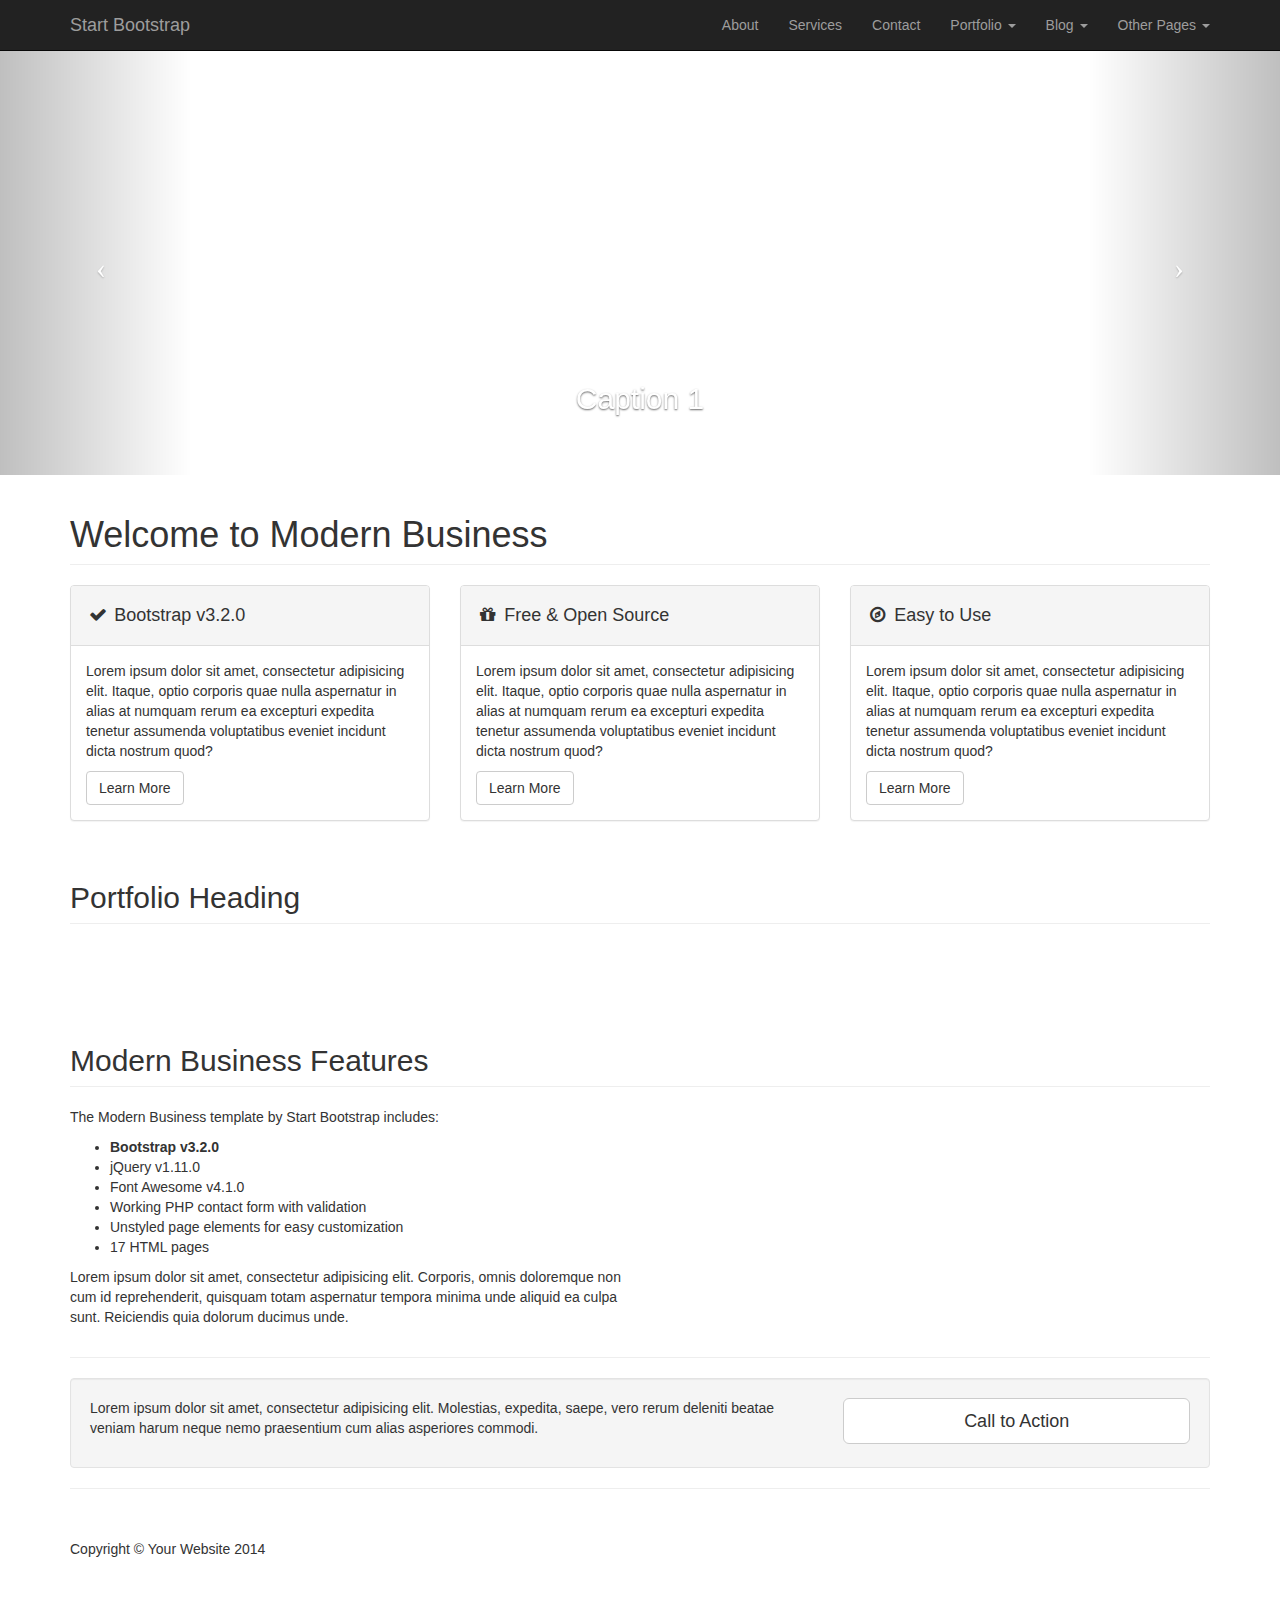
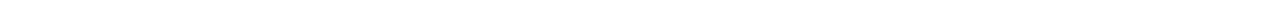
==== index.html @ e519afc0 "First Commit" ====
<!DOCTYPE html>
<html lang="en">

<head>

    <meta charset="utf-8">
    <meta http-equiv="X-UA-Compatible" content="IE=edge">
    <meta name="viewport" content="width=device-width, initial-scale=1">
    <meta name="description" content="">
    <meta name="author" content="">

    <title>Modern Business - Start Bootstrap Template</title>

    <!-- Bootstrap Core CSS -->
    <link href="css/bootstrap.min.css" rel="stylesheet">

    <!-- Custom CSS -->
    <link href="css/modern-business.css" rel="stylesheet">

    <!-- Custom Fonts -->
    <link href="font-awesome/css/font-awesome.min.css" rel="stylesheet" type="text/css">

    <!-- HTML5 Shim and Respond.js IE8 support of HTML5 elements and media queries -->
    <!-- WARNING: Respond.js doesn't work if you view the page via file:// -->
    <!--[if lt IE 9]>
        <script src="https://oss.maxcdn.com/libs/html5shiv/3.7.0/html5shiv.js"></script>
        <script src="https://oss.maxcdn.com/libs/respond.js/1.4.2/respond.min.js"></script>
    <![endif]-->

</head>

<body>

    <!-- Navigation -->
    <nav class="navbar navbar-inverse navbar-fixed-top" role="navigation">
        <div class="container">
            <!-- Brand and toggle get grouped for better mobile display -->
            <div class="navbar-header">
                <button type="button" class="navbar-toggle" data-toggle="collapse" data-target="#bs-example-navbar-collapse-1">
                    <span class="sr-only">Toggle navigation</span>
                    <span class="icon-bar"></span>
                    <span class="icon-bar"></span>
                    <span class="icon-bar"></span>
                </button>
                <a class="navbar-brand" href="index.html">Start Bootstrap</a>
            </div>
            <!-- Collect the nav links, forms, and other content for toggling -->
            <div class="collapse navbar-collapse" id="bs-example-navbar-collapse-1">
                <ul class="nav navbar-nav navbar-right">
                    <li>
                        <a href="about.html">About</a>
                    </li>
                    <li>
                        <a href="services.html">Services</a>
                    </li>
                    <li>
                        <a href="contact.html">Contact</a>
                    </li>
                    <li class="dropdown">
                        <a href="#" class="dropdown-toggle" data-toggle="dropdown">Portfolio <b class="caret"></b></a>
                        <ul class="dropdown-menu">
                            <li>
                                <a href="portfolio-1-col.html">1 Column Portfolio</a>
                            </li>
                            <li>
                                <a href="portfolio-2-col.html">2 Column Portfolio</a>
                            </li>
                            <li>
                                <a href="portfolio-3-col.html">3 Column Portfolio</a>
                            </li>
                            <li>
                                <a href="portfolio-4-col.html">4 Column Portfolio</a>
                            </li>
                            <li>
                                <a href="portfolio-item.html">Single Portfolio Item</a>
                            </li>
                        </ul>
                    </li>
                    <li class="dropdown">
                        <a href="#" class="dropdown-toggle" data-toggle="dropdown">Blog <b class="caret"></b></a>
                        <ul class="dropdown-menu">
                            <li>
                                <a href="blog-home-1.html">Blog Home 1</a>
                            </li>
                            <li>
                                <a href="blog-home-2.html">Blog Home 2</a>
                            </li>
                            <li>
                                <a href="blog-post.html">Blog Post</a>
                            </li>
                        </ul>
                    </li>
                    <li class="dropdown">
                        <a href="#" class="dropdown-toggle" data-toggle="dropdown">Other Pages <b class="caret"></b></a>
                        <ul class="dropdown-menu">
                            <li>
                                <a href="full-width.html">Full Width Page</a>
                            </li>
                            <li>
                                <a href="sidebar.html">Sidebar Page</a>
                            </li>
                            <li>
                                <a href="faq.html">FAQ</a>
                            </li>
                            <li>
                                <a href="404.html">404</a>
                            </li>
                            <li>
                                <a href="pricing.html">Pricing Table</a>
                            </li>
                        </ul>
                    </li>
                </ul>
            </div>
            <!-- /.navbar-collapse -->
        </div>
        <!-- /.container -->
    </nav>

    <!-- Header Carousel -->
    <header id="myCarousel" class="carousel slide">
        <!-- Indicators -->
        <ol class="carousel-indicators">
            <li data-target="#myCarousel" data-slide-to="0" class="active"></li>
            <li data-target="#myCarousel" data-slide-to="1"></li>
            <li data-target="#myCarousel" data-slide-to="2"></li>
        </ol>

        <!-- Wrapper for slides -->
        <div class="carousel-inner">
            <div class="item active">
                <div class="fill" style="background-image:url('http://placehold.it/1900x1080&text=Slide One');"></div>
                <div class="carousel-caption">
                    <h2>Caption 1</h2>
                </div>
            </div>
            <div class="item">
                <div class="fill" style="background-image:url('http://placehold.it/1900x1080&text=Slide Two');"></div>
                <div class="carousel-caption">
                    <h2>Caption 2</h2>
                </div>
            </div>
            <div class="item">
                <div class="fill" style="background-image:url('http://placehold.it/1900x1080&text=Slide Three');"></div>
                <div class="carousel-caption">
                    <h2>Caption 3</h2>
                </div>
            </div>
        </div>

        <!-- Controls -->
        <a class="left carousel-control" href="#myCarousel" data-slide="prev">
            <span class="icon-prev"></span>
        </a>
        <a class="right carousel-control" href="#myCarousel" data-slide="next">
            <span class="icon-next"></span>
        </a>
    </header>

    <!-- Page Content -->
    <div class="container">

        <!-- Marketing Icons Section -->
        <div class="row">
            <div class="col-lg-12">
                <h1 class="page-header">
                    Welcome to Modern Business
                </h1>
            </div>
            <div class="col-md-4">
                <div class="panel panel-default">
                    <div class="panel-heading">
                        <h4><i class="fa fa-fw fa-check"></i> Bootstrap v3.2.0</h4>
                    </div>
                    <div class="panel-body">
                        <p>Lorem ipsum dolor sit amet, consectetur adipisicing elit. Itaque, optio corporis quae nulla aspernatur in alias at numquam rerum ea excepturi expedita tenetur assumenda voluptatibus eveniet incidunt dicta nostrum quod?</p>
                        <a href="#" class="btn btn-default">Learn More</a>
                    </div>
                </div>
            </div>
            <div class="col-md-4">
                <div class="panel panel-default">
                    <div class="panel-heading">
                        <h4><i class="fa fa-fw fa-gift"></i> Free &amp; Open Source</h4>
                    </div>
                    <div class="panel-body">
                        <p>Lorem ipsum dolor sit amet, consectetur adipisicing elit. Itaque, optio corporis quae nulla aspernatur in alias at numquam rerum ea excepturi expedita tenetur assumenda voluptatibus eveniet incidunt dicta nostrum quod?</p>
                        <a href="#" class="btn btn-default">Learn More</a>
                    </div>
                </div>
            </div>
            <div class="col-md-4">
                <div class="panel panel-default">
                    <div class="panel-heading">
                        <h4><i class="fa fa-fw fa-compass"></i> Easy to Use</h4>
                    </div>
                    <div class="panel-body">
                        <p>Lorem ipsum dolor sit amet, consectetur adipisicing elit. Itaque, optio corporis quae nulla aspernatur in alias at numquam rerum ea excepturi expedita tenetur assumenda voluptatibus eveniet incidunt dicta nostrum quod?</p>
                        <a href="#" class="btn btn-default">Learn More</a>
                    </div>
                </div>
            </div>
        </div>
        <!-- /.row -->

        <!-- Portfolio Section -->
        <div class="row">
            <div class="col-lg-12">
                <h2 class="page-header">Portfolio Heading</h2>
            </div>
            <div class="col-md-4 col-sm-6">
                <a href="portfolio-item.html">
                    <img class="img-responsive img-portfolio img-hover" src="http://placehold.it/700x450" alt="">
                </a>
            </div>
            <div class="col-md-4 col-sm-6">
                <a href="portfolio-item.html">
                    <img class="img-responsive img-portfolio img-hover" src="http://placehold.it/700x450" alt="">
                </a>
            </div>
            <div class="col-md-4 col-sm-6">
                <a href="portfolio-item.html">
                    <img class="img-responsive img-portfolio img-hover" src="http://placehold.it/700x450" alt="">
                </a>
            </div>
            <div class="col-md-4 col-sm-6">
                <a href="portfolio-item.html">
                    <img class="img-responsive img-portfolio img-hover" src="http://placehold.it/700x450" alt="">
                </a>
            </div>
            <div class="col-md-4 col-sm-6">
                <a href="portfolio-item.html">
                    <img class="img-responsive img-portfolio img-hover" src="http://placehold.it/700x450" alt="">
                </a>
            </div>
            <div class="col-md-4 col-sm-6">
                <a href="portfolio-item.html">
                    <img class="img-responsive img-portfolio img-hover" src="http://placehold.it/700x450" alt="">
                </a>
            </div>
        </div>
        <!-- /.row -->

        <!-- Features Section -->
        <div class="row">
            <div class="col-lg-12">
                <h2 class="page-header">Modern Business Features</h2>
            </div>
            <div class="col-md-6">
                <p>The Modern Business template by Start Bootstrap includes:</p>
                <ul>
                    <li><strong>Bootstrap v3.2.0</strong>
                    </li>
                    <li>jQuery v1.11.0</li>
                    <li>Font Awesome v4.1.0</li>
                    <li>Working PHP contact form with validation</li>
                    <li>Unstyled page elements for easy customization</li>
                    <li>17 HTML pages</li>
                </ul>
                <p>Lorem ipsum dolor sit amet, consectetur adipisicing elit. Corporis, omnis doloremque non cum id reprehenderit, quisquam totam aspernatur tempora minima unde aliquid ea culpa sunt. Reiciendis quia dolorum ducimus unde.</p>
            </div>
            <div class="col-md-6">
                <img class="img-responsive" src="http://placehold.it/700x450" alt="">
            </div>
        </div>
        <!-- /.row -->

        <hr>

        <!-- Call to Action Section -->
        <div class="well">
            <div class="row">
                <div class="col-md-8">
                    <p>Lorem ipsum dolor sit amet, consectetur adipisicing elit. Molestias, expedita, saepe, vero rerum deleniti beatae veniam harum neque nemo praesentium cum alias asperiores commodi.</p>
                </div>
                <div class="col-md-4">
                    <a class="btn btn-lg btn-default btn-block" href="#">Call to Action</a>
                </div>
            </div>
        </div>

        <hr>

        <!-- Footer -->
        <footer>
            <div class="row">
                <div class="col-lg-12">
                    <p>Copyright &copy; Your Website 2014</p>
                </div>
            </div>
        </footer>

    </div>
    <!-- /.container -->

    <!-- jQuery -->
    <script src="js/jquery.js"></script>

    <!-- Bootstrap Core JavaScript -->
    <script src="js/bootstrap.min.js"></script>

    <!-- Script to Activate the Carousel -->
    <script>
    $('.carousel').carousel({
        interval: 5000 //changes the speed
    })
    </script>

</body>

</html>
---- css/modern-business.css ----
/*!
 * Start Bootstrap - Modern Business HTML Template (http://startbootstrap.com)
 * Code licensed under the Apache License v2.0.
 * For details, see http://www.apache.org/licenses/LICENSE-2.0.
 */

/* Global Styles */

html,
body {
    height: 100%;
}

body {
    padding-top: 50px; /* Required padding for .navbar-fixed-top. Remove if using .navbar-static-top. Change if height of navigation changes. */
}

.img-portfolio {
    margin-bottom: 30px;
}

.img-hover:hover {
    opacity: 0.8;
}

/* Home Page Carousel */

header.carousel {
    height: 50%;
}

header.carousel .item,
header.carousel .item.active,
header.carousel .carousel-inner {
    height: 100%;
}

header.carousel .fill {
    width: 100%;
    height: 100%;
    background-position: center;
    background-size: cover;
}

/* 404 Page Styles */

.error-404 {
    font-size: 100px;
}

/* Pricing Page Styles */

.price {
    display: block;
    font-size: 50px;
    line-height: 50px;
}

.price sup {
    top: -20px;
    left: 2px;
    font-size: 20px;
}

.period {
    display: block;
    font-style: italic;
}

/* Footer Styles */

footer {
    margin: 50px 0;
}

/* Responsive Styles */

@media(max-width:991px) {
    .customer-img,
    .img-related {
        margin-bottom: 30px;
    }
}

@media(max-width:767px) {
    .img-portfolio {
        margin-bottom: 15px;
    }

    header.carousel .carousel {
        height: 70%;
    }
}
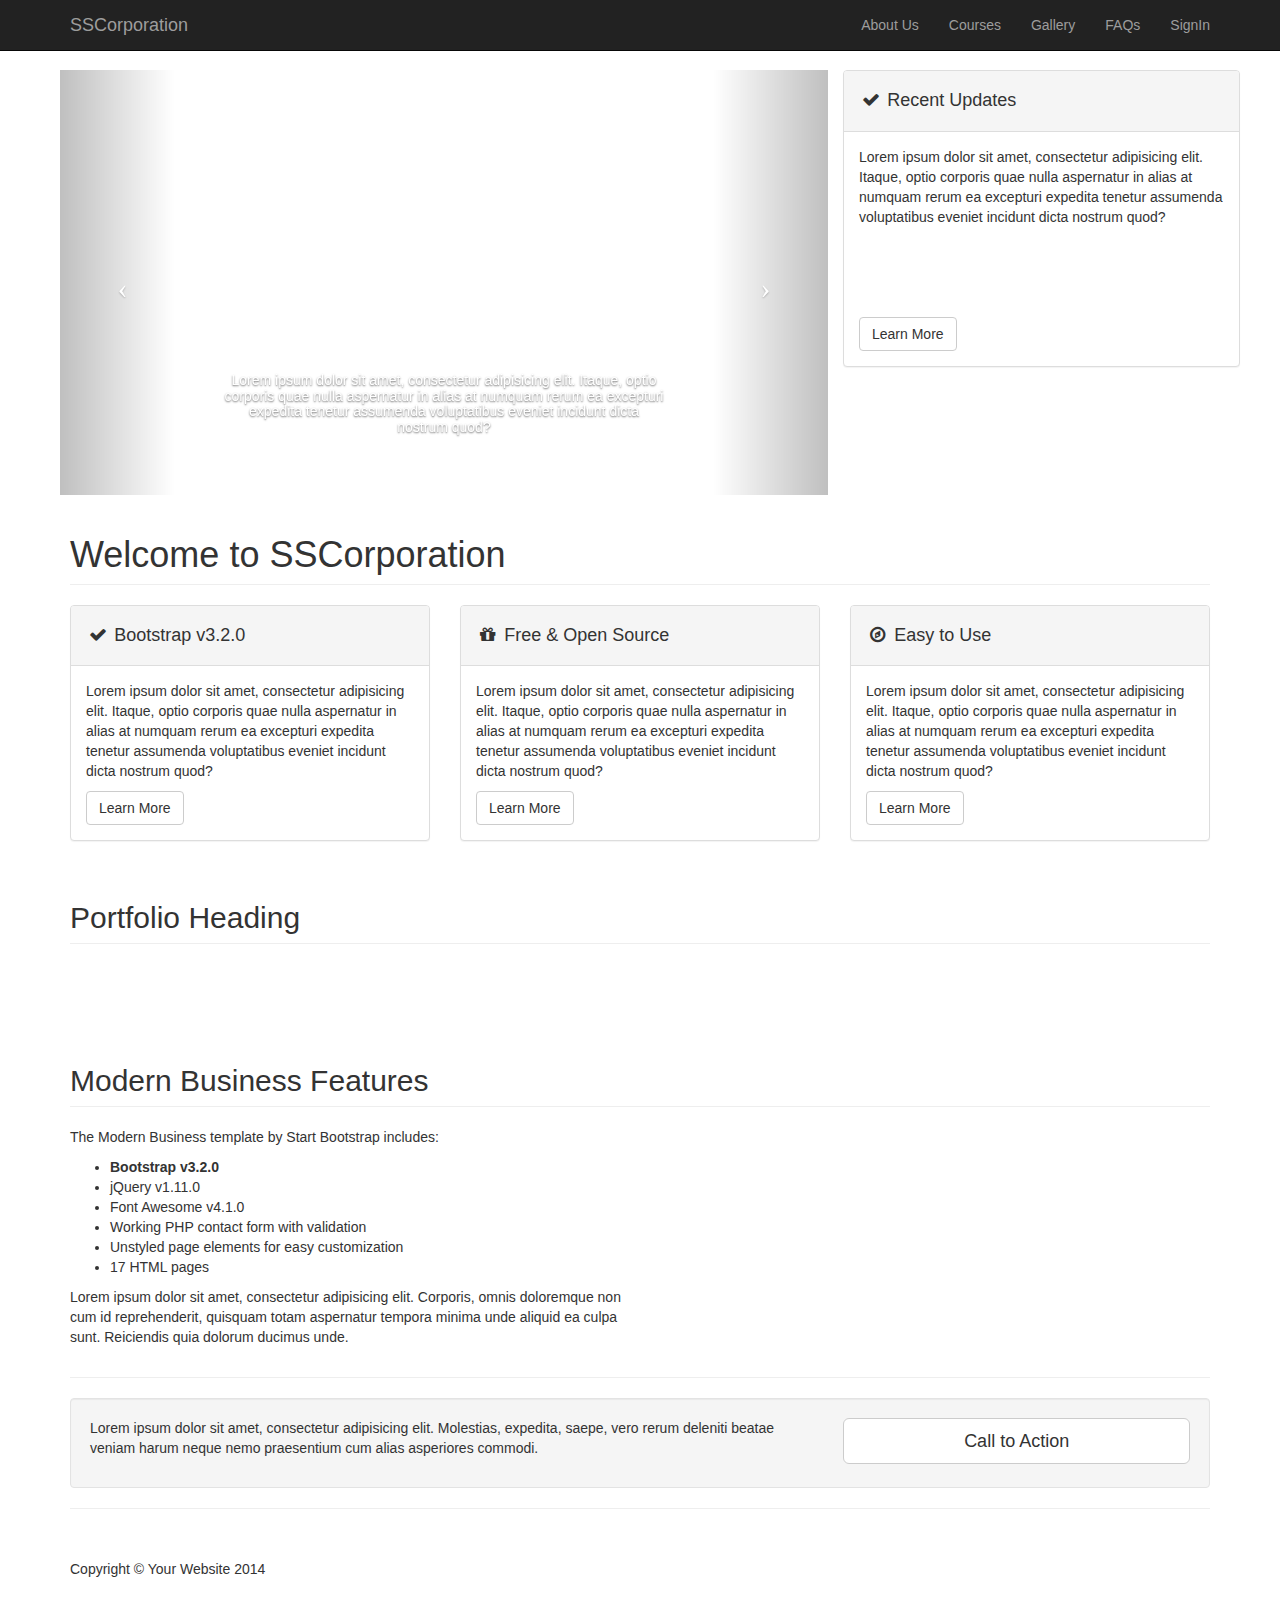
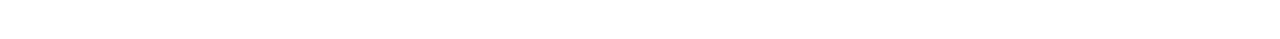
==== commit 94057da6: "Updated Homepage: Navbar and Gallery" ====
--- a/index.html
+++ b/index.html
@@ -9,7 +9,7 @@
     <meta name="description" content="">
     <meta name="author" content="">
 
-    <title>Modern Business - Start Bootstrap Template</title>
+    <title>SSC - Satish Shah Corporation</title>
 
     <!-- Bootstrap Core CSS -->
     <link href="css/bootstrap.min.css" rel="stylesheet">
@@ -33,64 +33,40 @@
 
     <!-- Navigation -->
     <nav class="navbar navbar-inverse navbar-fixed-top" role="navigation">
-        <div class="container">
+        <div class="container" >
             <!-- Brand and toggle get grouped for better mobile display -->
             <div class="navbar-header">
-                <button type="button" class="navbar-toggle" data-toggle="collapse" data-target="#bs-example-navbar-collapse-1">
-                    <span class="sr-only">Toggle navigation</span>
-                    <span class="icon-bar"></span>
-                    <span class="icon-bar"></span>
-                    <span class="icon-bar"></span>
-                </button>
-                <a class="navbar-brand" href="index.html">Start Bootstrap</a>
+                <a class="navbar-brand" href="index.html">SSCorporation</a>
             </div>
             <!-- Collect the nav links, forms, and other content for toggling -->
             <div class="collapse navbar-collapse" id="bs-example-navbar-collapse-1">
                 <ul class="nav navbar-nav navbar-right">
-                    <li>
-                        <a href="about.html">About</a>
-                    </li>
-                    <li>
-                        <a href="services.html">Services</a>
-                    </li>
-                    <li>
-                        <a href="contact.html">Contact</a>
-                    </li>
-                    <li class="dropdown">
-                        <a href="#" class="dropdown-toggle" data-toggle="dropdown">Portfolio <b class="caret"></b></a>
-                        <ul class="dropdown-menu">
-                            <li>
-                                <a href="portfolio-1-col.html">1 Column Portfolio</a>
-                            </li>
-                            <li>
-                                <a href="portfolio-2-col.html">2 Column Portfolio</a>
-                            </li>
-                            <li>
-                                <a href="portfolio-3-col.html">3 Column Portfolio</a>
-                            </li>
-                            <li>
-                                <a href="portfolio-4-col.html">4 Column Portfolio</a>
-                            </li>
-                            <li>
-                                <a href="portfolio-item.html">Single Portfolio Item</a>
-                            </li>
-                        </ul>
-                    </li>
-                    <li class="dropdown">
-                        <a href="#" class="dropdown-toggle" data-toggle="dropdown">Blog <b class="caret"></b></a>
-                        <ul class="dropdown-menu">
-                            <li>
-                                <a href="blog-home-1.html">Blog Home 1</a>
-                            </li>
-                            <li>
-                                <a href="blog-home-2.html">Blog Home 2</a>
-                            </li>
-                            <li>
-                                <a href="blog-post.html">Blog Post</a>
-                            </li>
-                        </ul>
-                    </li>
-                    <li class="dropdown">
+<!--                    <li class="col-lg-4">
+                          
+    <div style="padding-top:8px;width:220px" class="input-group" >
+      <input type="text" class="form-control" placeholder="Search for Courses..." >
+      <span class="input-group-btn">
+        <button class="btn btn-default" type="button"><span class="glyphicon glyphicon-search"> </span></button>
+      </span>
+    </div>
+                    </li>  -->
+                    <li>
+                        <a href="#">About Us</a>
+                    </li>
+                    <li>
+                        <a href="#">Courses</a>
+                    </li>
+                    <li>
+                        <a href="#">Gallery</a>
+                    </li>
+                    <li>
+                        <a href="#">FAQs</a>
+                    </li>
+                    <li>
+                        <a href="#">SignIn</a>
+                    </li>
+                    
+<!--                    <li class="dropdown">
                         <a href="#" class="dropdown-toggle" data-toggle="dropdown">Other Pages <b class="caret"></b></a>
                         <ul class="dropdown-menu">
                             <li>
@@ -109,7 +85,7 @@
                                 <a href="pricing.html">Pricing Table</a>
                             </li>
                         </ul>
-                    </li>
+                    </li> -->
                 </ul>
             </div>
             <!-- /.navbar-collapse -->
@@ -118,7 +94,7 @@
     </nav>
 
     <!-- Header Carousel -->
-    <header id="myCarousel" class="carousel slide">
+    <header id="myCarousel" style="margin-top:20px; margin-left:60px; width:60%" class="col-lg-8 carousel slide">
         <!-- Indicators -->
         <ol class="carousel-indicators">
             <li data-target="#myCarousel" data-slide-to="0" class="active"></li>
@@ -131,7 +107,7 @@
             <div class="item active">
                 <div class="fill" style="background-image:url('http://placehold.it/1900x1080&text=Slide One');"></div>
                 <div class="carousel-caption">
-                    <h2>Caption 1</h2>
+                    <h5>Lorem ipsum dolor sit amet, consectetur adipisicing elit. Itaque, optio corporis quae nulla aspernatur in alias at numquam rerum ea excepturi expedita tenetur assumenda voluptatibus eveniet incidunt dicta nostrum quod?</h5>
                 </div>
             </div>
             <div class="item">
@@ -157,6 +133,19 @@
         </a>
     </header>
 
+     <div style="margin-top:20px; height:200px" class="col-lg-4">
+                <div class="panel panel-default">
+                    <div class="panel-heading">
+                        <h4><i class="fa fa-fw fa-check"></i> Recent Updates</h4>
+                    </div>
+                    <div class="panel-body">
+                        <p>Lorem ipsum dolor sit amet, consectetur adipisicing elit. Itaque, optio corporis quae nulla aspernatur in alias at numquam rerum ea excepturi expedita tenetur assumenda voluptatibus eveniet incidunt dicta nostrum quod?</p>
+                        <br/><br/><br/><br/>
+                        <a href="#" class="btn btn-default">Learn More</a>
+                    </div>
+                </div>
+            </div>
+
     <!-- Page Content -->
     <div class="container">
 
@@ -164,7 +153,7 @@
         <div class="row">
             <div class="col-lg-12">
                 <h1 class="page-header">
-                    Welcome to Modern Business
+                    Welcome to SSCorporation
                 </h1>
             </div>
             <div class="col-md-4">
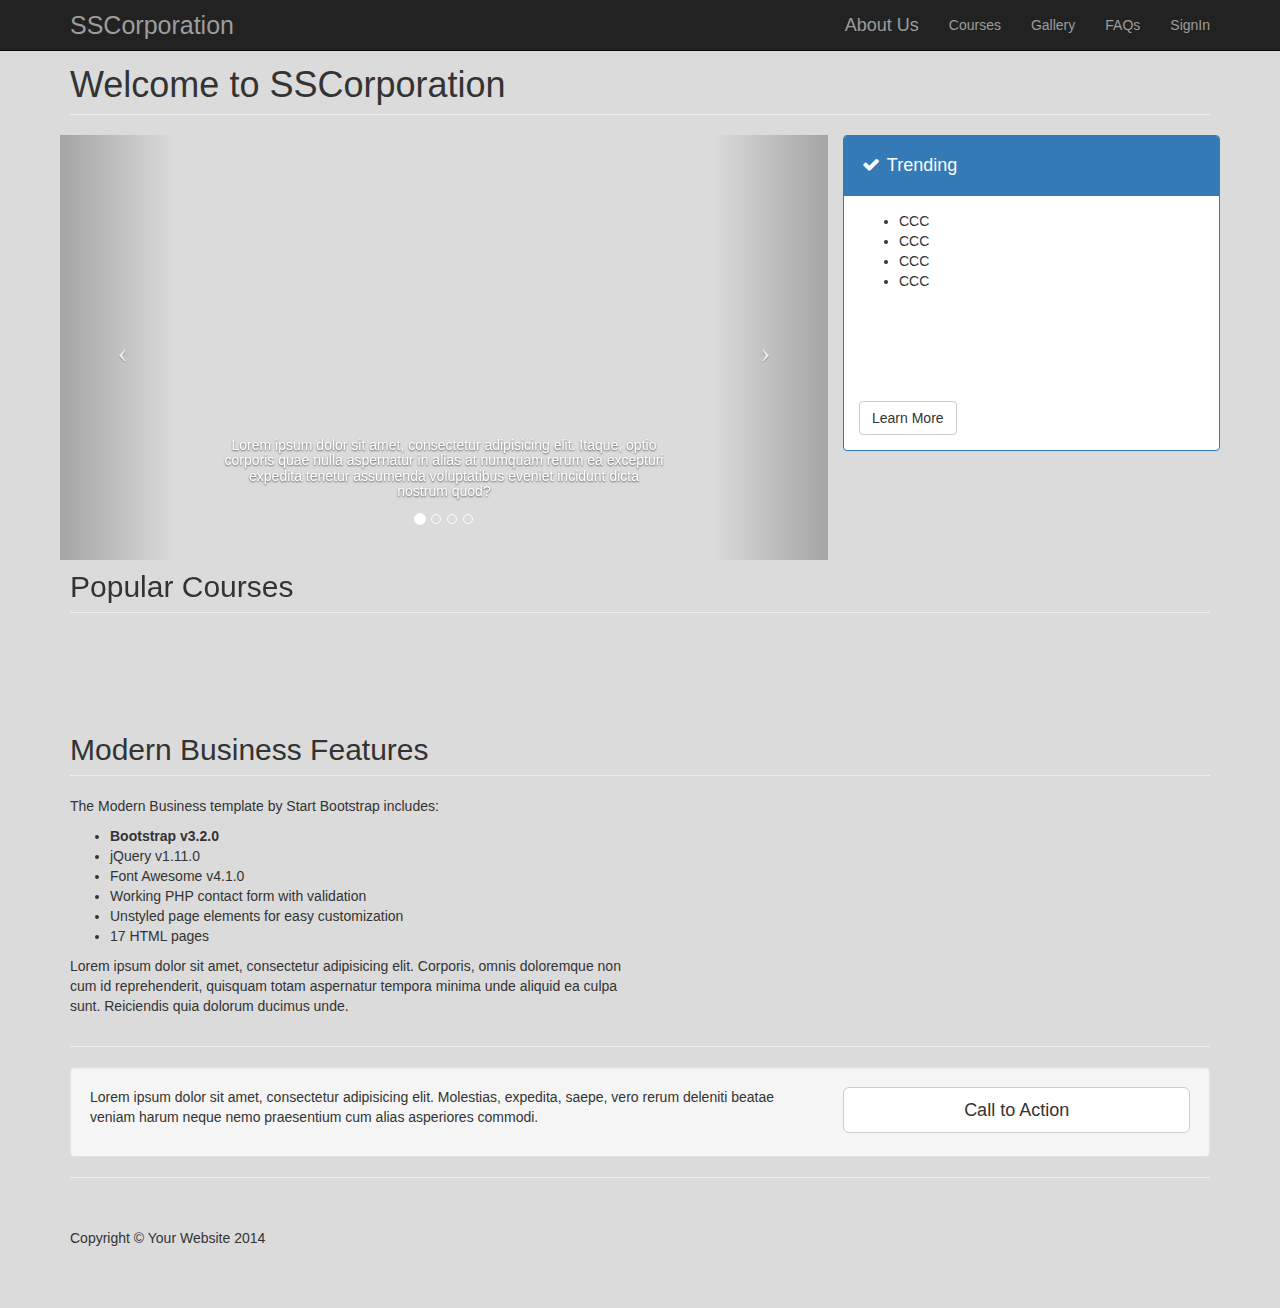
==== commit b6438fd0: "Updates Homepage: Gallery and PopularCourses" ====
--- a/index.html
+++ b/index.html
@@ -29,14 +29,14 @@
 
 </head>
 
-<body>
-
-    <!-- Navigation -->
+<body style="background-color:#dbdbdb">
+
+    <!-- Navigation  style="background-color:#2200b2" -->
     <nav class="navbar navbar-inverse navbar-fixed-top" role="navigation">
         <div class="container" >
             <!-- Brand and toggle get grouped for better mobile display -->
             <div class="navbar-header">
-                <a class="navbar-brand" href="index.html">SSCorporation</a>
+                <a class="navbar-brand" href="index.html" style="font-size:25px">SSCorporation</a>
             </div>
             <!-- Collect the nav links, forms, and other content for toggling -->
             <div class="collapse navbar-collapse" id="bs-example-navbar-collapse-1">
@@ -51,7 +51,7 @@
     </div>
                     </li>  -->
                     <li>
-                        <a href="#">About Us</a>
+                        <a href="#" style="font-size:18px">About Us</a>
                     </li>
                     <li>
                         <a href="#">Courses</a>
@@ -92,34 +92,49 @@
         </div>
         <!-- /.container -->
     </nav>
-
+    <div class="container">
+        <div class="row">
+        <div class="col-lg-12">
+                <h1 style="margin-top:15px" class="page-header">
+                    Welcome to SSCorporation
+                </h1>
+            </div>
+        </div>
+    </div>
     <!-- Header Carousel -->
-    <header id="myCarousel" style="margin-top:20px; margin-left:60px; width:60%" class="col-lg-8 carousel slide">
+    <header id="myCarousel" style="margin-top:0px; margin-left:60px; width:60%" class="col-lg-8 carousel slide">
         <!-- Indicators -->
         <ol class="carousel-indicators">
             <li data-target="#myCarousel" data-slide-to="0" class="active"></li>
             <li data-target="#myCarousel" data-slide-to="1"></li>
             <li data-target="#myCarousel" data-slide-to="2"></li>
+            <li data-target="#myCarousel" data-slide-to="3"></li>
         </ol>
 
         <!-- Wrapper for slides -->
         <div class="carousel-inner">
             <div class="item active">
-                <div class="fill" style="background-image:url('http://placehold.it/1900x1080&text=Slide One');"></div>
+                <div class="fill" style="background-image:url('http://localhost/ssc/images/1.jpg');"></div>
                 <div class="carousel-caption">
                     <h5>Lorem ipsum dolor sit amet, consectetur adipisicing elit. Itaque, optio corporis quae nulla aspernatur in alias at numquam rerum ea excepturi expedita tenetur assumenda voluptatibus eveniet incidunt dicta nostrum quod?</h5>
                 </div>
             </div>
             <div class="item">
-                <div class="fill" style="background-image:url('http://placehold.it/1900x1080&text=Slide Two');"></div>
+                <div class="fill" style="background-image:url('http://localhost/ssc/images/2.jpg');"></div>
                 <div class="carousel-caption">
-                    <h2>Caption 2</h2>
+                   <h5>Lorem ipsum dolor sit amet, consectetur adipisicing elit. Itaque, optio corporis quae nulla aspernatur in alias at numquam rerum ea excepturi expedita tenetur assumenda voluptatibus eveniet incidunt dicta nostrum quod?</h5>
                 </div>
             </div>
             <div class="item">
-                <div class="fill" style="background-image:url('http://placehold.it/1900x1080&text=Slide Three');"></div>
+                <div class="fill" style="background-image:url('http://localhost/ssc/images/3.jpg');"></div>
                 <div class="carousel-caption">
-                    <h2>Caption 3</h2>
+                   <h5>Lorem ipsum dolor sit amet, consectetur adipisicing elit. Itaque, optio corporis quae nulla aspernatur in alias at numquam rerum ea excepturi expedita tenetur assumenda voluptatibus eveniet incidunt dicta nostrum quod?</h5>
+                </div>
+            </div>
+            <div class="item">
+                <div class="fill" style="background-image:url('http://localhost/ssc/images/4.jpg');"></div>
+                <div class="carousel-caption">
+                   <h5>White Rose showing its beauty to the nature.</h5>
                 </div>
             </div>
         </div>
@@ -133,14 +148,19 @@
         </a>
     </header>
 
-     <div style="margin-top:20px; height:200px" class="col-lg-4">
-                <div class="panel panel-default">
+     <div style="padding-right:35px" class="col-lg-4">
+                <div class="panel panel-primary">
                     <div class="panel-heading">
-                        <h4><i class="fa fa-fw fa-check"></i> Recent Updates</h4>
+                        <h4><i class="fa fa-fw fa-check"></i> Trending </h4>
                     </div>
                     <div class="panel-body">
-                        <p>Lorem ipsum dolor sit amet, consectetur adipisicing elit. Itaque, optio corporis quae nulla aspernatur in alias at numquam rerum ea excepturi expedita tenetur assumenda voluptatibus eveniet incidunt dicta nostrum quod?</p>
-                        <br/><br/><br/><br/>
+                        <ul>
+                            <li>CCC</li>
+                            <li>CCC</li>
+                            <li>CCC</li>
+                            <li>CCC</li>
+                        </ul>
+                        <br/><br/><br/><br/><br/>
                         <a href="#" class="btn btn-default">Learn More</a>
                     </div>
                 </div>
@@ -148,18 +168,14 @@
 
     <!-- Page Content -->
     <div class="container">
-
         <!-- Marketing Icons Section -->
+        <!--
         <div class="row">
-            <div class="col-lg-12">
-                <h1 class="page-header">
-                    Welcome to SSCorporation
-                </h1>
-            </div>
+            
             <div class="col-md-4">
-                <div class="panel panel-default">
+                <div class="panel panel-primary">
                     <div class="panel-heading">
-                        <h4><i class="fa fa-fw fa-check"></i> Bootstrap v3.2.0</h4>
+                        <h4><i class="fa fa-fw fa-check"></i> Popular Courses</h4>
                     </div>
                     <div class="panel-body">
                         <p>Lorem ipsum dolor sit amet, consectetur adipisicing elit. Itaque, optio corporis quae nulla aspernatur in alias at numquam rerum ea excepturi expedita tenetur assumenda voluptatibus eveniet incidunt dicta nostrum quod?</p>
@@ -168,9 +184,9 @@
                 </div>
             </div>
             <div class="col-md-4">
-                <div class="panel panel-default">
+                <div class="panel panel-primary">
                     <div class="panel-heading">
-                        <h4><i class="fa fa-fw fa-gift"></i> Free &amp; Open Source</h4>
+                        <h4><i class="fa fa-fw fa-gift"></i> Workshop &amp; Sessions</h4>
                     </div>
                     <div class="panel-body">
                         <p>Lorem ipsum dolor sit amet, consectetur adipisicing elit. Itaque, optio corporis quae nulla aspernatur in alias at numquam rerum ea excepturi expedita tenetur assumenda voluptatibus eveniet incidunt dicta nostrum quod?</p>
@@ -179,9 +195,9 @@
                 </div>
             </div>
             <div class="col-md-4">
-                <div class="panel panel-default">
+                <div class="panel panel-primary">
                     <div class="panel-heading">
-                        <h4><i class="fa fa-fw fa-compass"></i> Easy to Use</h4>
+                        <h4><i class="fa fa-fw fa-compass"></i> New Courses</h4>
                     </div>
                     <div class="panel-body">
                         <p>Lorem ipsum dolor sit amet, consectetur adipisicing elit. Itaque, optio corporis quae nulla aspernatur in alias at numquam rerum ea excepturi expedita tenetur assumenda voluptatibus eveniet incidunt dicta nostrum quod?</p>
@@ -189,27 +205,27 @@
                     </div>
                 </div>
             </div>
-        </div>
+        </div> -->
         <!-- /.row -->
 
         <!-- Portfolio Section -->
         <div class="row">
-            <div class="col-lg-12">
-                <h2 class="page-header">Portfolio Heading</h2>
-            </div>
-            <div class="col-md-4 col-sm-6">
-                <a href="portfolio-item.html">
-                    <img class="img-responsive img-portfolio img-hover" src="http://placehold.it/700x450" alt="">
-                </a>
-            </div>
-            <div class="col-md-4 col-sm-6">
-                <a href="portfolio-item.html">
-                    <img class="img-responsive img-portfolio img-hover" src="http://placehold.it/700x450" alt="">
-                </a>
-            </div>
-            <div class="col-md-4 col-sm-6">
-                <a href="portfolio-item.html">
-                    <img class="img-responsive img-portfolio img-hover" src="http://placehold.it/700x450" alt="">
+            <div style="margin-top:-30px" class="col-lg-12">
+                <h2 class="page-header">Popular Courses</h2>
+            </div>
+            <div class="col-md-4 col-sm-6">
+                <a href="portfolio-item.html">
+                    <img class="img-responsive img-portfolio img-hover" src="http://localhost/ssc/images/4.jpg" alt="">
+                </a>
+            </div>
+            <div class="col-md-4 col-sm-6">
+                <a href="portfolio-item.html">
+                    <img class="img-responsive img-portfolio img-hover" src="http://localhost/ssc/images/3.jpg" alt="">
+                </a>
+            </div>
+            <div class="col-md-4 col-sm-6">
+                <a href="portfolio-item.html">
+                    <img class="img-responsive img-portfolio img-hover" src="http://localhost/ssc/images/2.jpg" alt="">
                 </a>
             </div>
             <div class="col-md-4 col-sm-6">
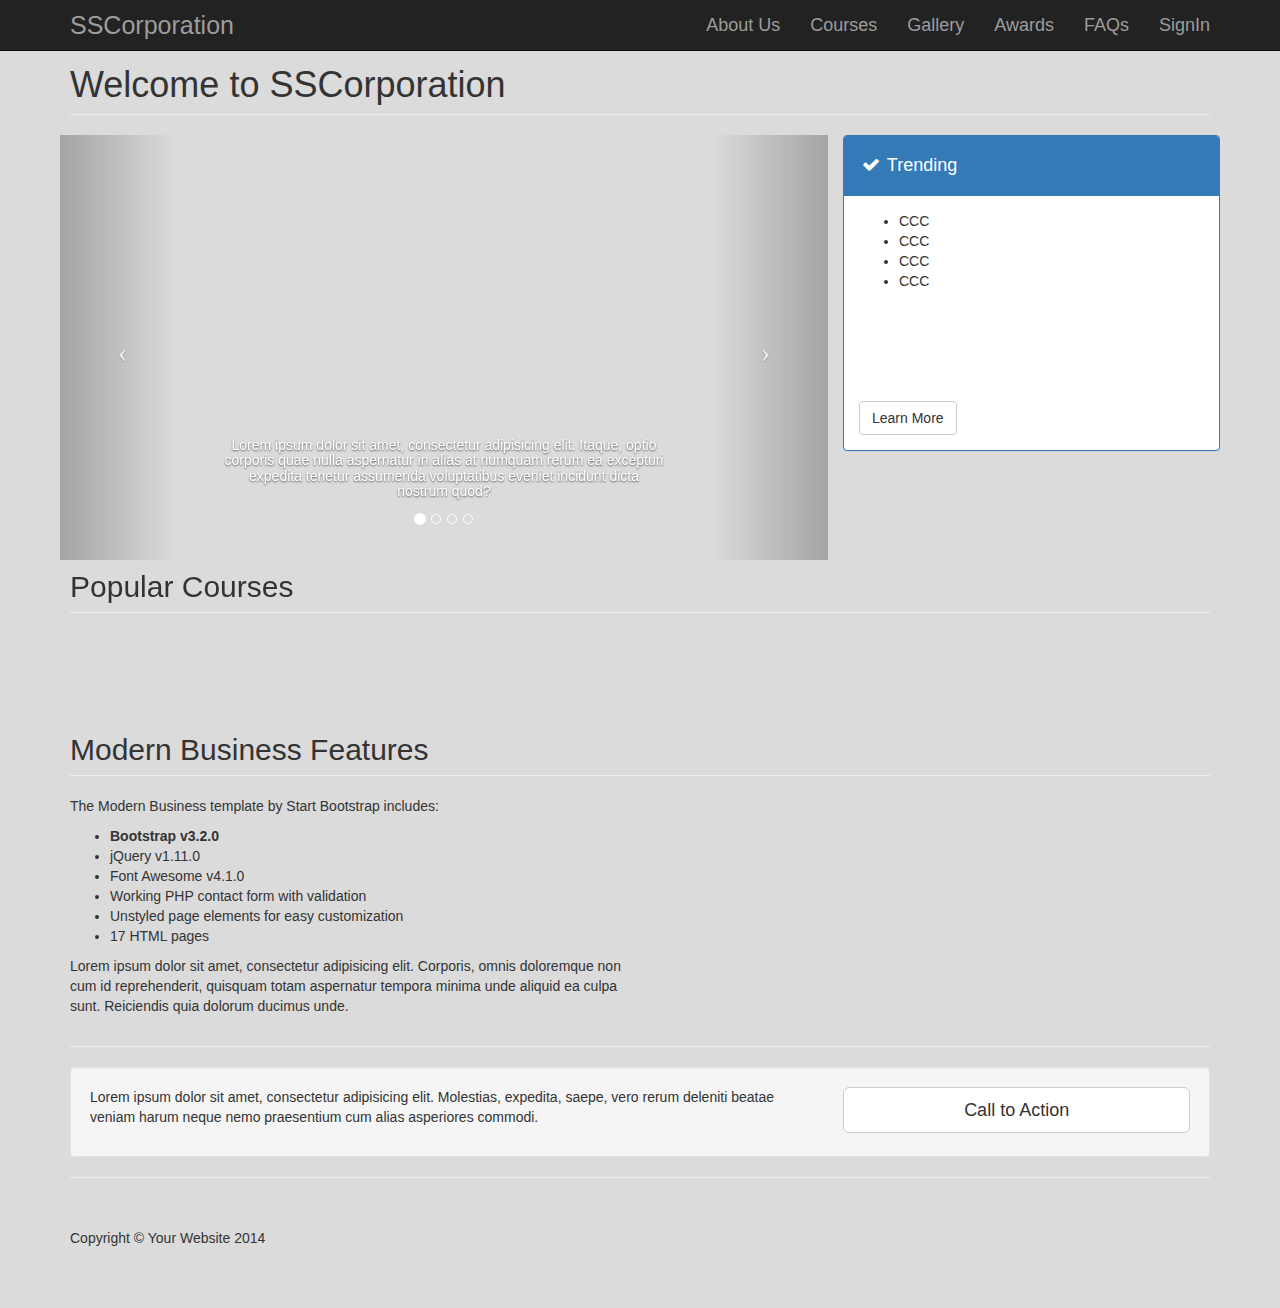
==== commit 8450b4d4: "added awards" ====
--- a/index.html
+++ b/index.html
@@ -54,16 +54,19 @@
                         <a href="#" style="font-size:18px">About Us</a>
                     </li>
                     <li>
-                        <a href="#">Courses</a>
-                    </li>
-                    <li>
-                        <a href="#">Gallery</a>
-                    </li>
-                    <li>
-                        <a href="#">FAQs</a>
-                    </li>
-                    <li>
-                        <a href="#">SignIn</a>
+                        <a href="#" style="font-size:18px">Courses</a>
+                    </li>
+                    <li>
+                        <a href="#" style="font-size:18px">Gallery</a>
+                    </li>
+                    <li>
+                        <a href="#" style="font-size:18px">Awards</a>
+                    </li>
+                    <li>
+                        <a href="#" style="font-size:18px">FAQs</a>
+                    </li>
+                    <li>
+                        <a href="#" style="font-size:18px">SignIn</a>
                     </li>
                     
 <!--                    <li class="dropdown">
